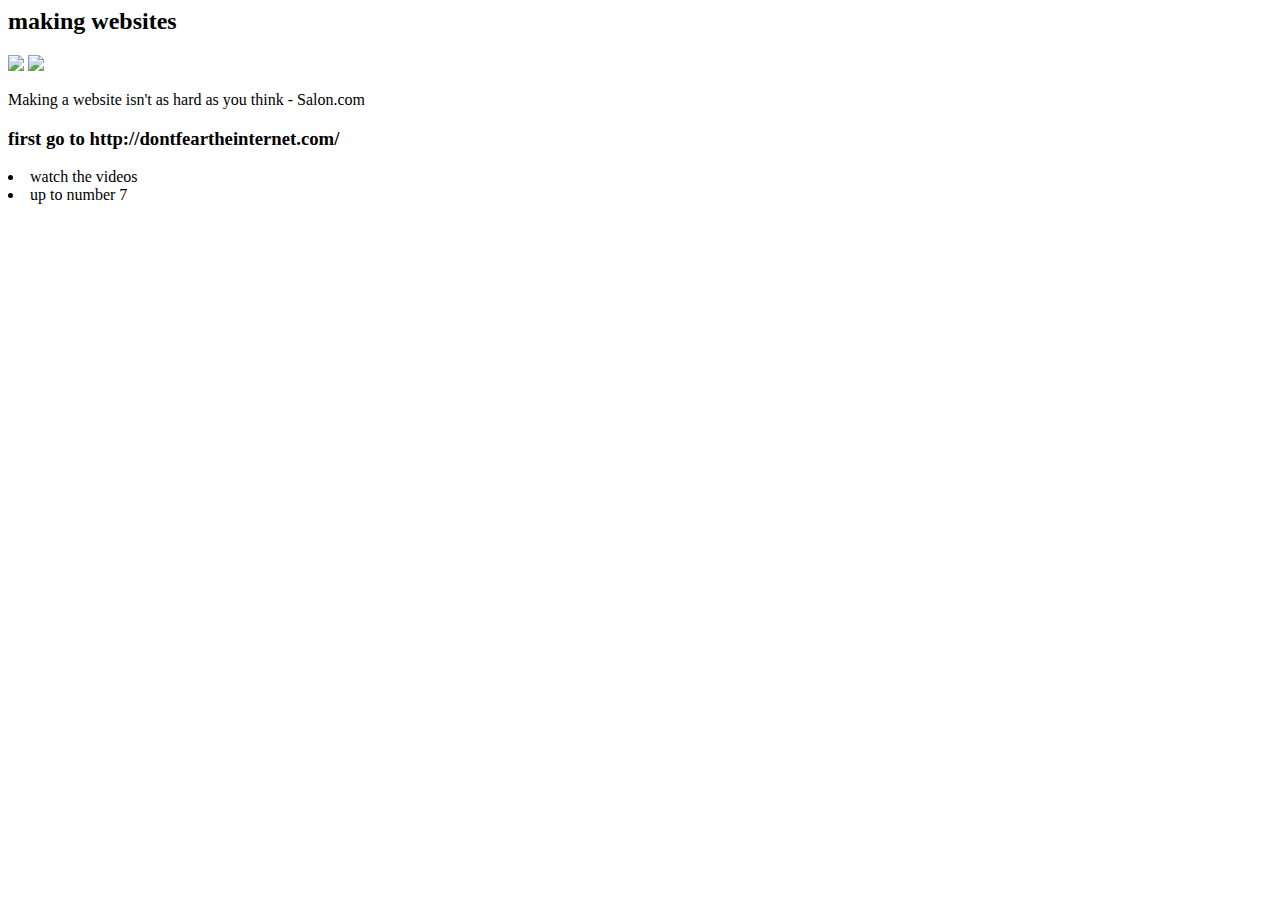
==== index.html @ 44e95033 "Update index.html" ====
<html>
<head>
<link rel="stylesheet" type="text/css" href="style.css"> 
 <title>website!</title>
</head>
  
<body>

<h1 style="font size: 58px;"computer class> </h1>
<h2 > making websites</h2>
<img src="http://www.hercampus.com/sites/default/files/styles/full_width_embed/public/2015/10/04/photo1_5.png?itok=dVOFzdm_">
<img src="http://media.gettyimages.com/videos/binary-matrix-video-id479480989?s=640x640">
<p>Making a website isn't as hard as you think - Salon.com </p>
<h3> first go to http://dontfeartheinternet.com/</h3>
<li> watch the videos</li>
<li>up to number 7</li>
</body>
</html>
---- style.css ----
body{ background-color: #132610:}
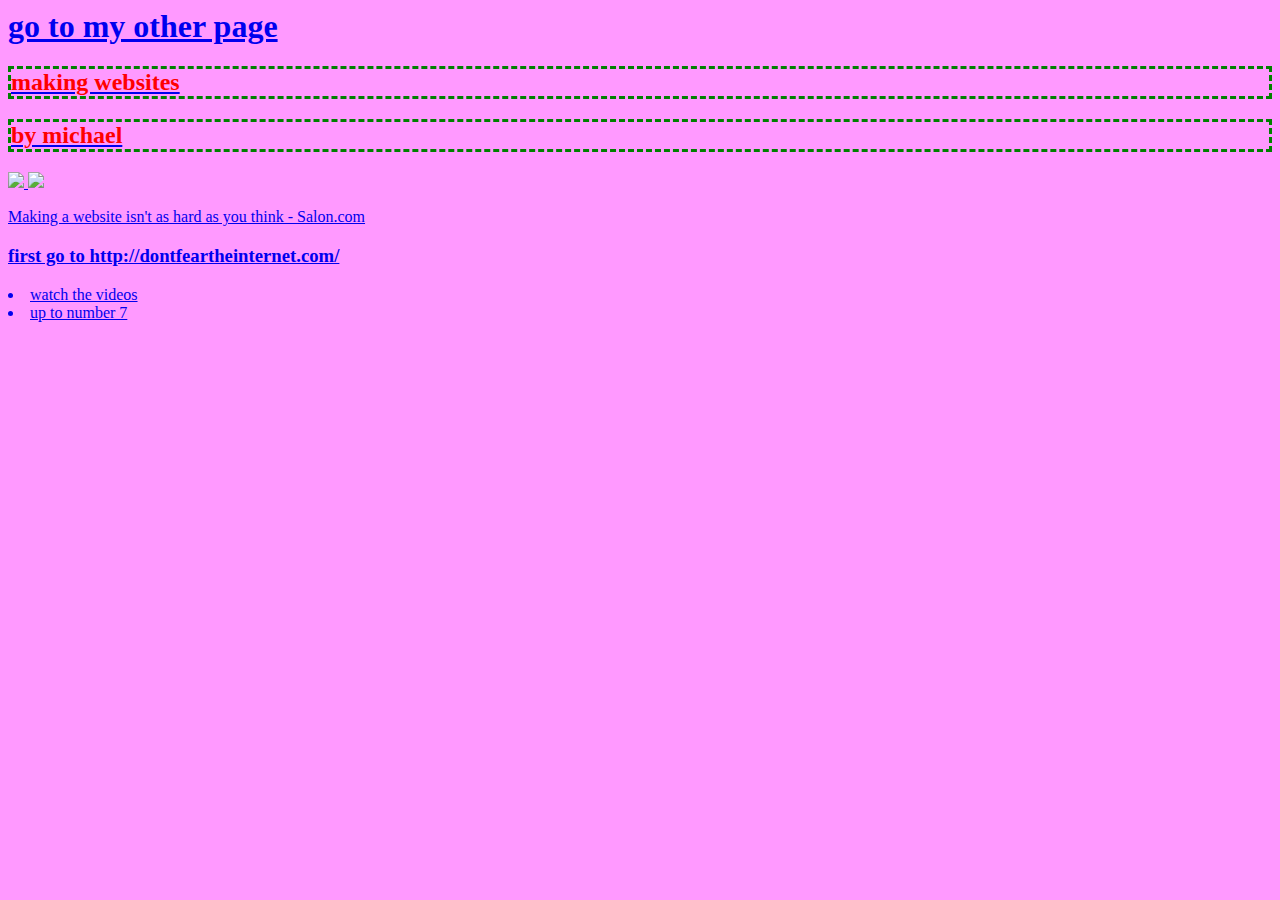
==== commit 069f629b: "Update index.html" ====
--- a/index.html
+++ b/index.html
@@ -3,11 +3,15 @@
 <link rel="stylesheet" type="text/css" href="style.css"> 
  <title>website!</title>
 </head>
-  
+  <a href=https://github.com/michaeljefe/cool-songs/blob/gh-pages/new%20page.html>
+ </a>
 <body>
 
-<h1 style="font size: 58px;"computer class> </h1>
-<h2 > making websites</h2>
+<h1 style="font size: 58px;"computer class>
+ <a href="https://github.com/michaeljefe/cool-songs/blob/gh-pages/new%20page.html">
+  go to my other page </h1>
+<h2 > making websites
+ <h2> by michael</h2>
 <img src="http://www.hercampus.com/sites/default/files/styles/full_width_embed/public/2015/10/04/photo1_5.png?itok=dVOFzdm_">
 <img src="http://media.gettyimages.com/videos/binary-matrix-video-id479480989?s=640x640">
 <p>Making a website isn't as hard as you think - Salon.com </p>
--- a/style.css
+++ b/style.css
@@ -1 +1,4 @@
- body{ background-color: #132610:}
+ body{ background-color: #FF99FF;}
+h2 {
+  color: red;}
+h2{border-style:dashed;border-color:green;}
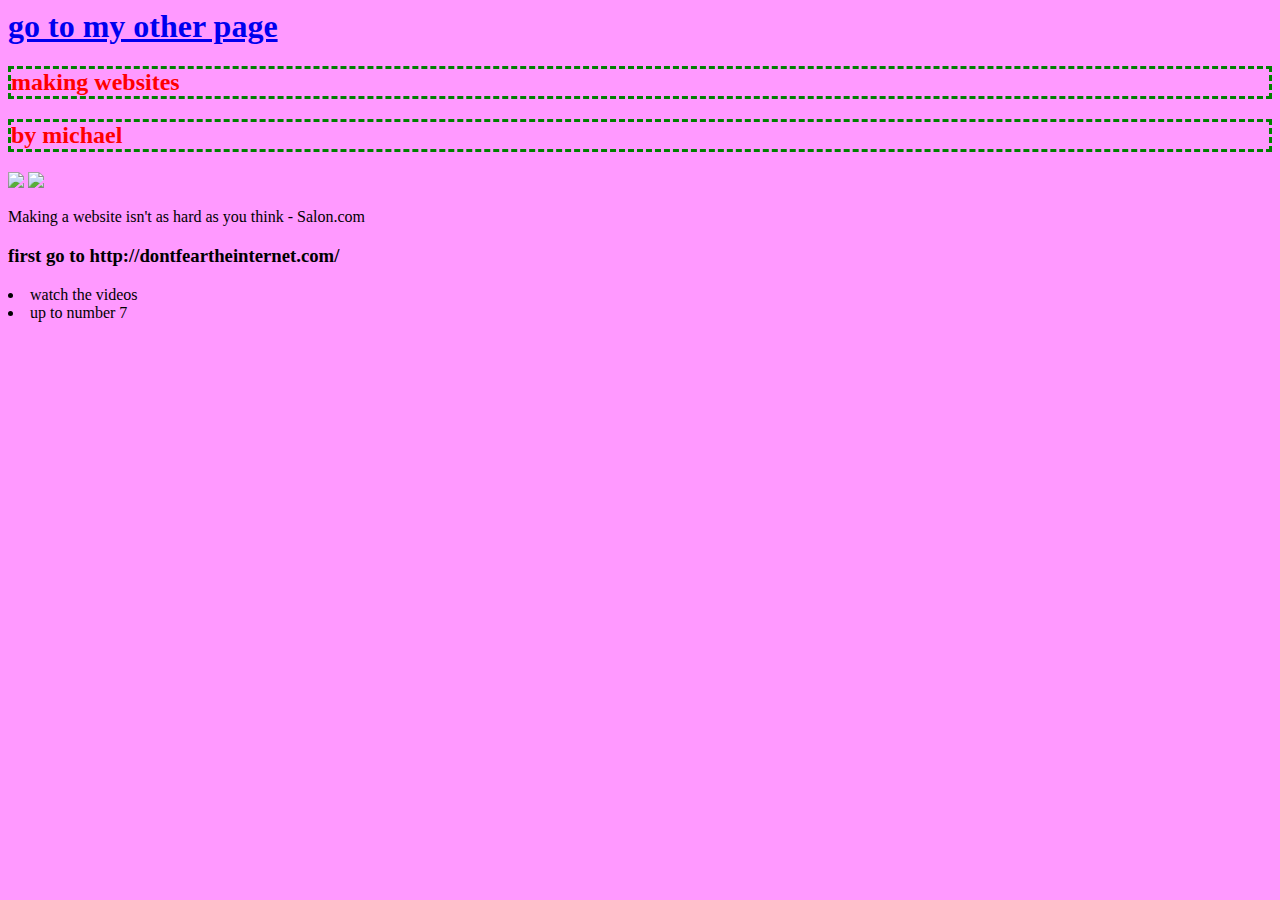
==== commit 0339b3b4: "Update index.html" ====
--- a/index.html
+++ b/index.html
@@ -7,9 +7,10 @@
  </a>
 <body>
 
-<h1 style="font size: 58px;"computer class>
- <a href="https://github.com/michaeljefe/cool-songs/blob/gh-pages/new%20page.html">
-  go to my other page </h1>
+<h1> 
+ <a href="new page.html">
+  go to my other page
+ </a>
 <h2 > making websites
  <h2> by michael</h2>
 <img src="http://www.hercampus.com/sites/default/files/styles/full_width_embed/public/2015/10/04/photo1_5.png?itok=dVOFzdm_">
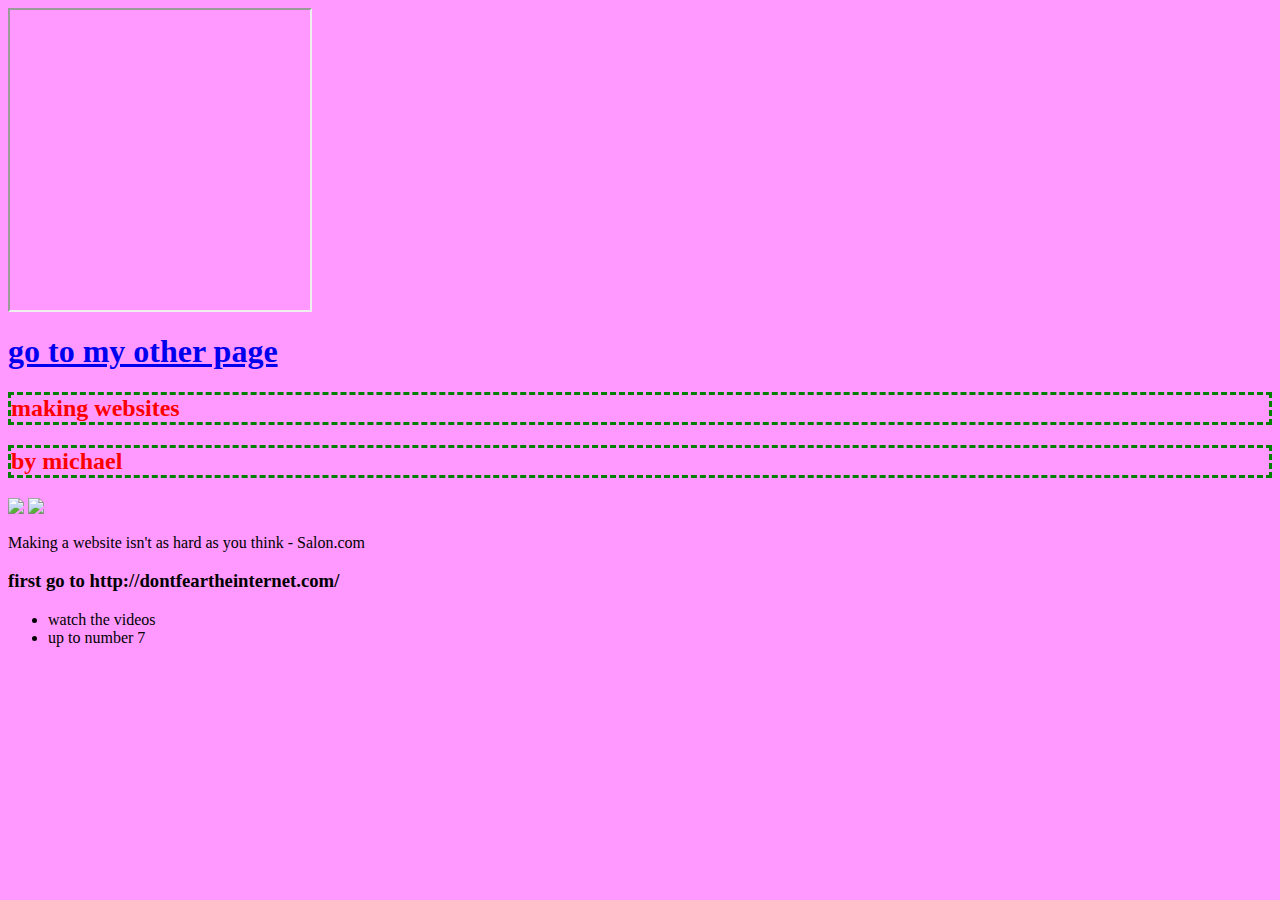
==== commit f031da73: "Update index.html" ====
--- a/index.html
+++ b/index.html
@@ -6,18 +6,23 @@
   <a href=https://github.com/michaeljefe/cool-songs/blob/gh-pages/new%20page.html>
  </a>
 <body>
+ <iframe width ="300" height="300"
+         src="https://www.youtube.com/watch?v=CA3b0a4u9sY">
+ </iframe>
 
 <h1> 
  <a href="new page.html">
   go to my other page
  </a>
-<h2 > making websites
+ <h2 > making websites</h2>
  <h2> by michael</h2>
 <img src="http://www.hercampus.com/sites/default/files/styles/full_width_embed/public/2015/10/04/photo1_5.png?itok=dVOFzdm_">
 <img src="http://media.gettyimages.com/videos/binary-matrix-video-id479480989?s=640x640">
 <p>Making a website isn't as hard as you think - Salon.com </p>
 <h3> first go to http://dontfeartheinternet.com/</h3>
-<li> watch the videos</li>
+ <ul>
+ <li>watch the videos</li>
 <li>up to number 7</li>
+ </ul>
 </body>
 </html>
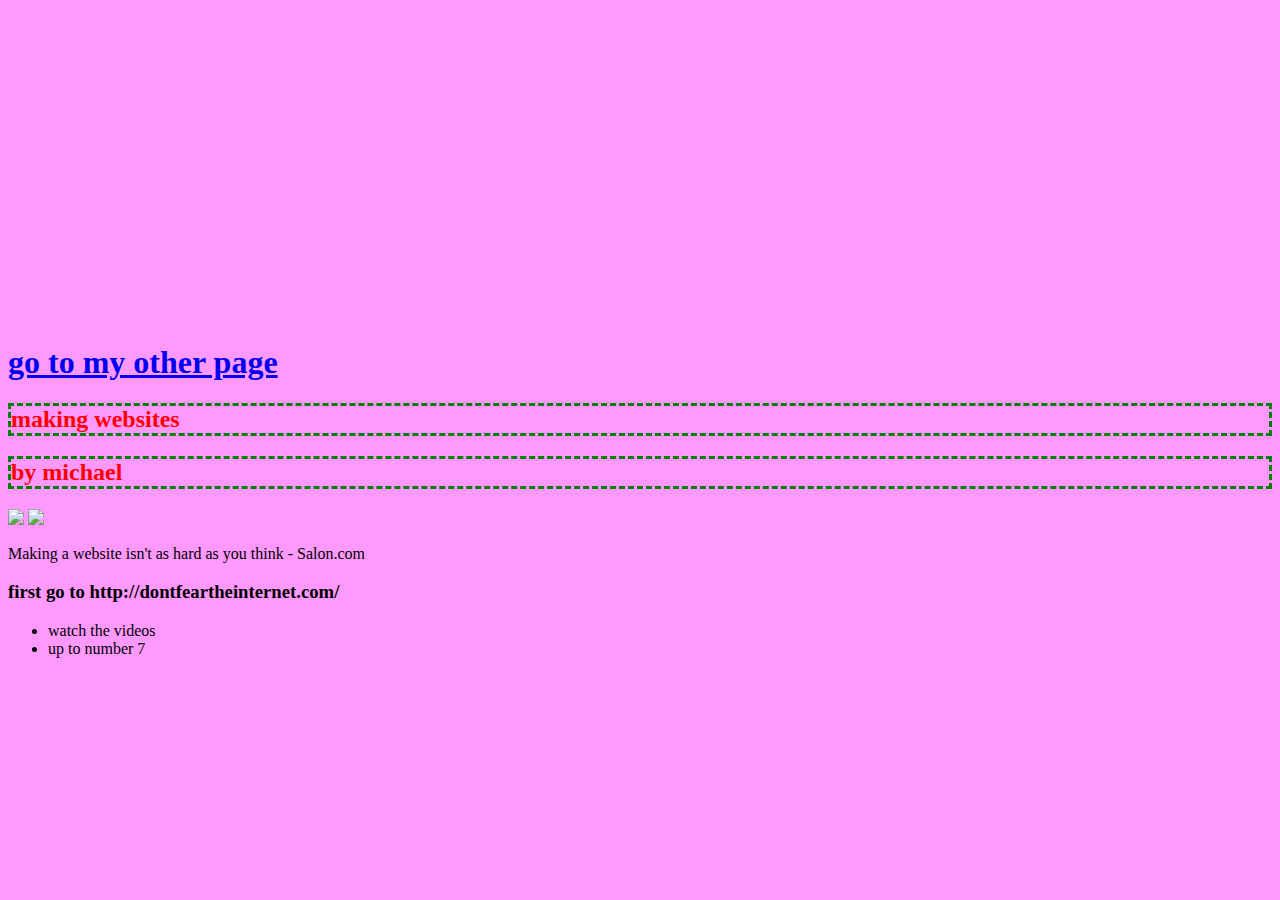
==== commit 160d975b: "Update index.html" ====
--- a/index.html
+++ b/index.html
@@ -2,15 +2,16 @@
 <head>
 <link rel="stylesheet" type="text/css" href="style.css"> 
  <title>website!</title>
+ <style>
+ body { background-image:url("https://www.google.com/search?q=computer+class&espv=2&biw=944&bih=898&source=lnms&tbm=isch&sa=X&ved=0ahUKEwjmxaSt3pnQAhWF6CYKHfSABaEQ_AUIBigB#imgrc=65I2f_h0Tv5qZM%3A");}
+ </style>
 </head>
   <a href=https://github.com/michaeljefe/cool-songs/blob/gh-pages/new%20page.html>
  </a>
 <body>
- <iframe width ="300" height="300"
-         src="https://www.youtube.com/watch?v=CA3b0a4u9sY">
- </iframe>
+ <iframe width="560" height="315" src="https://www.youtube.com/embed/CA3b0a4u9sY" frameborder="0" allowfullscreen></iframe>
 
-<h1> 
+ <h1> 
  <a href="new page.html">
   go to my other page
  </a>
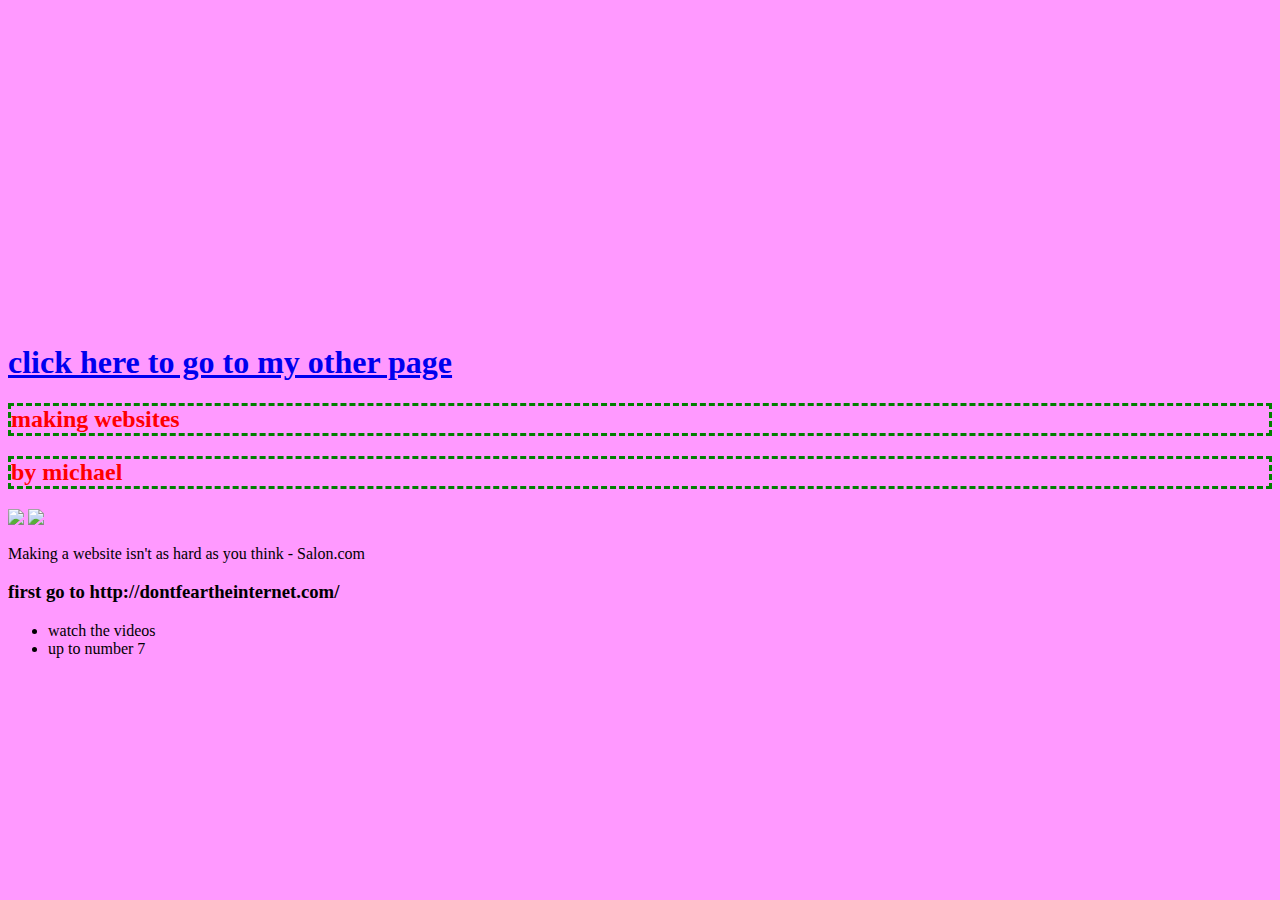
==== commit 767e2478: "Update index.html" ====
--- a/index.html
+++ b/index.html
@@ -13,7 +13,7 @@
 
  <h1> 
  <a href="new page.html">
-  go to my other page
+  click here to go to my other page
  </a>
  <h2 > making websites</h2>
  <h2> by michael</h2>
